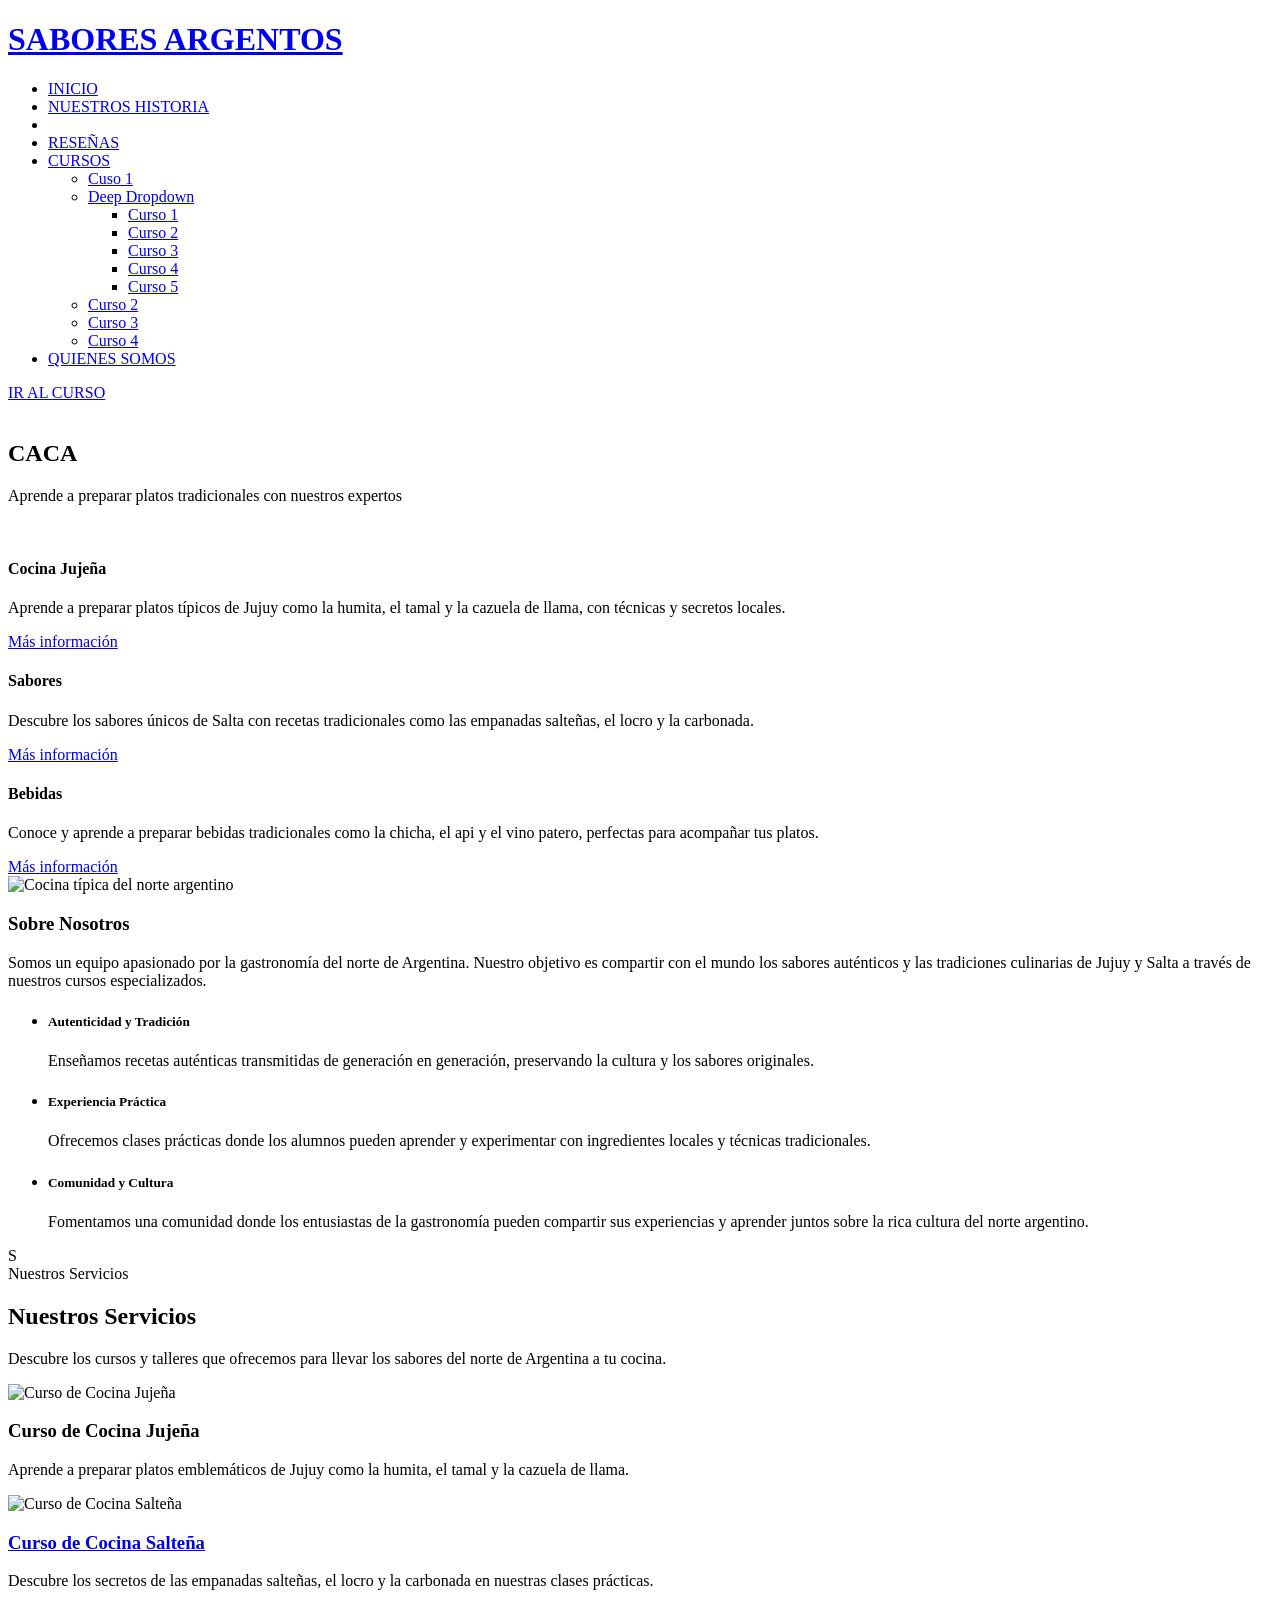
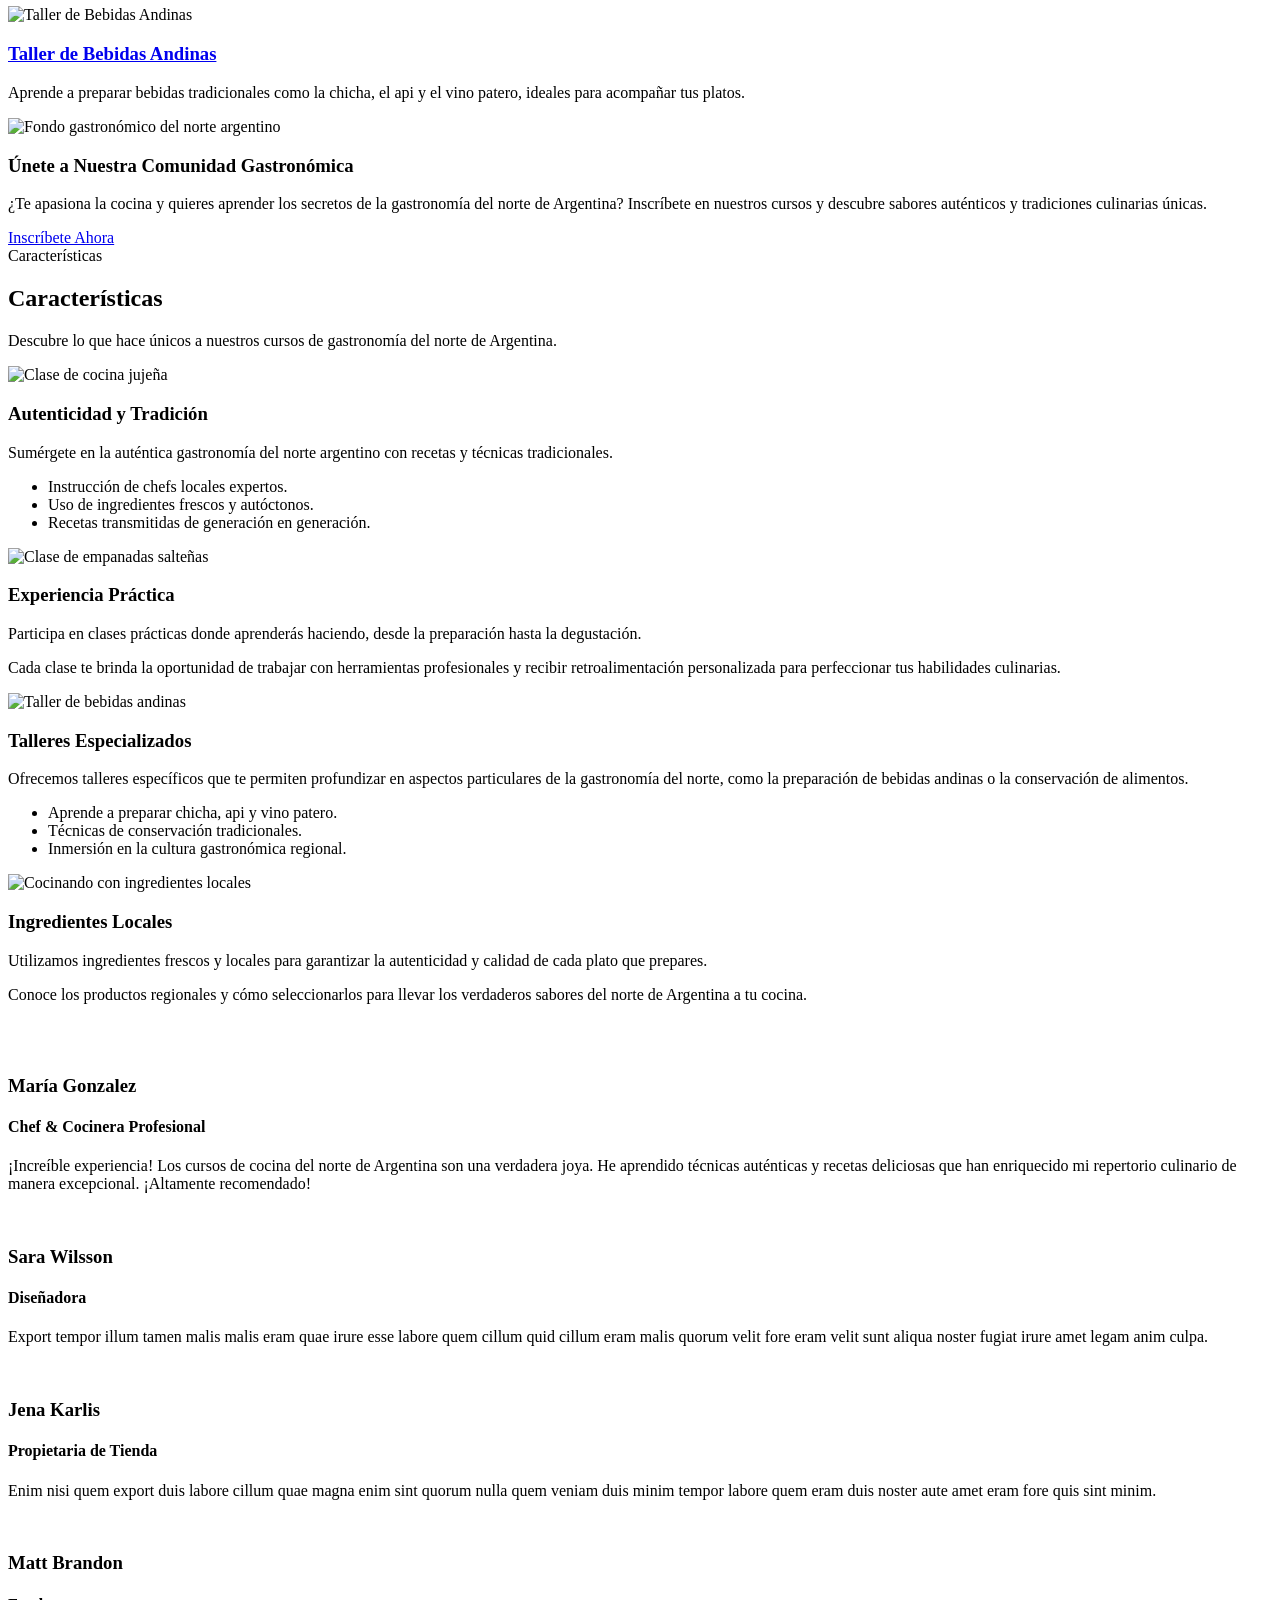
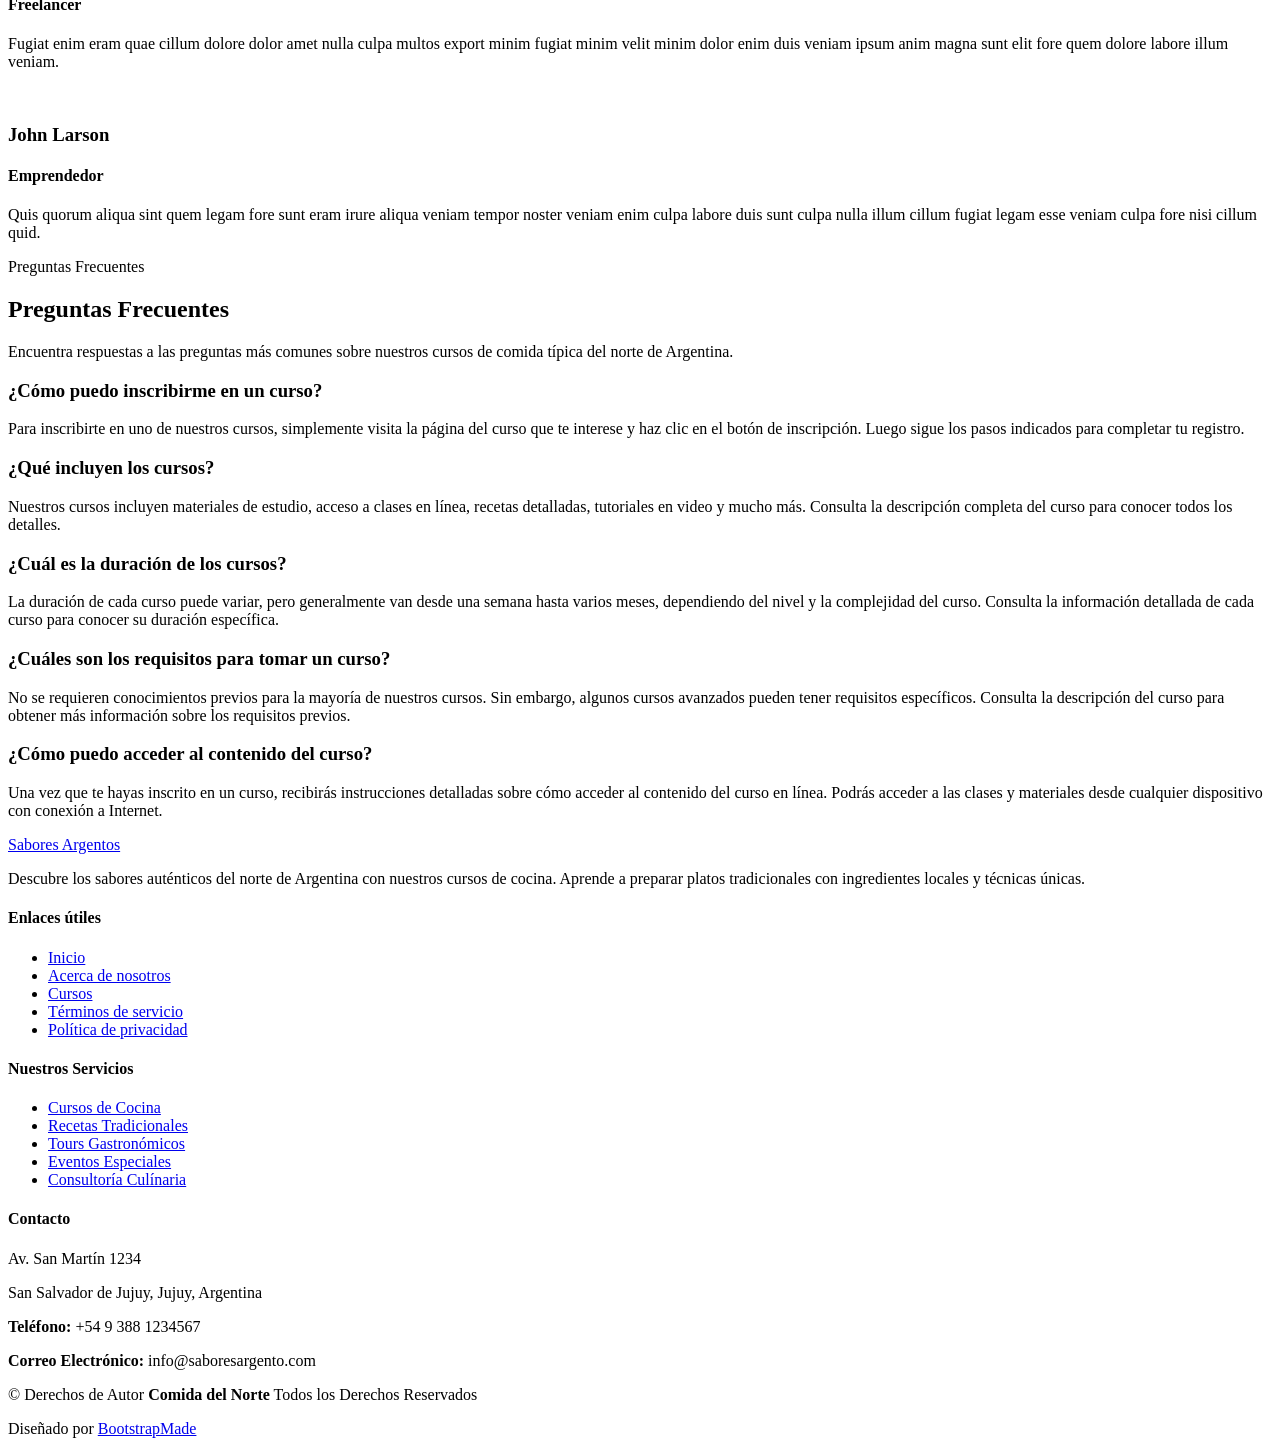
==== index.html @ 15c17588 "Add files via upload" ====
<!DOCTYPE html>
<html lang="en">

<head>
  <meta charset="utf-8">
  <meta content="width=device-width, initial-scale=1.0" name="viewport">
  <title>Index - Logis Bootstrap Template</title>
  <meta content="" name="description">
  <meta content="" name="keywords">

  <!-- Favicons -->
  <link href="assets/img/favicon.png" rel="icon">
  <link href="assets/img/apple-touch-icon.png" rel="apple-touch-icon">

  <!-- Fonts -->
  <link href="https://fonts.googleapis.com" rel="preconnect">
  <link href="https://fonts.gstatic.com" rel="preconnect" crossorigin>
  <link href="https://fonts.googleapis.com/css2?family=Lato:wght@100;300;400;700;900&family=Merriweather:wght@300;400;700;900&display=swap" rel="stylesheet">

  <!-- Vendor CSS Files -->
  <link href="assets/vendor/bootstrap/css/bootstrap.min.css" rel="stylesheet">
  <link href="assets/vendor/bootstrap-icons/bootstrap-icons.css" rel="stylesheet">
  <link href="assets/vendor/aos/aos.css" rel="stylesheet">
  <link href="assets/vendor/fontawesome-free/css/all.min.css" rel="stylesheet">
  <link href="assets/vendor/glightbox/css/glightbox.min.css" rel="stylesheet">
  <link href="assets/vendor/swiper/swiper-bundle.min.css" rel="stylesheet">

  <!-- Main CSS File -->
  <link href="assets/css/main.css" rel="stylesheet">

  <!-- =======================================================
  * Template Name: Logis
  * Template URL: https://bootstrapmade.com/logis-bootstrap-logistics-website-template/
  * Updated: Jun 02 2024 with Bootstrap v5.3.3
  * Author: BootstrapMade.com
  * License: https://bootstrapmade.com/license/
  ======================================================== -->
</head>



<body class="index-page">

  <header id="header" class="header d-flex align-items-center fixed-top">
    <div class="container-fluid container-xl position-relative d-flex align-items-center">

      <a href="index.html" class="logo d-flex align-items-center me-auto">
        <!-- Uncomment the line below if you also wish to use an image logo -->
        <!-- <img src="assets/img/logo.png" alt=""> -->
        <h1 class="sitename">SABORES ARGENTOS</h1>
      </a>

      <nav id="navmenu" class="navmenu">
        <ul>
          <li><a href="index.html" class="active">INICIO<br></a></li>
          <li><a href="about.html">NUESTROS HISTORIA</a></li>
          <li><a href="services.html"></a></li>
          <li><a href="pricing.html">RESEÑAS</a></li>
          <li class="dropdown"><a href="#"><span>CURSOS</span> <i class="bi bi-chevron-down toggle-dropdown"></i></a>
            <ul>
              <li><a href="#">Cuso 1</a></li>
              <li class="dropdown"><a href="#"><span>Deep Dropdown</span> <i class="bi bi-chevron-down toggle-dropdown"></i></a>
                <ul>
                  <li><a href="#">Curso 1</a></li>
                  <li><a href="#">Curso 2</a></li>
                  <li><a href="#">Curso 3</a></li>
                  <li><a href="#">Curso 4</a></li>
                  <li><a href="#">Curso 5</a></li>
                </ul>
              </li>
              <li><a href="#">Curso 2</a></li>
              <li><a href="#">Curso 3</a></li>
              <li><a href="#">Curso 4</a></li>
            </ul>
          </li>
          <li><a href="contact.html">QUIENES SOMOS</a></li>
        </ul>
        <i class="mobile-nav-toggle d-xl-none bi bi-list"></i>
      </nav>

      <a class="btn-getstarted" href="get-a-quote.html">IR AL CURSO</a>

    </div>
  </header>

  <main class="main">

    <!-- Hero Section -->
    <section id="hero" class="hero section">

      <img src="assets/img/world-dotted-map.png" alt="" class="hero-bg" data-aos="fade-in">

      <div class="container">
        <div class="row gy-4 d-flex justify-content-between">
          <div class="col-lg-6 order-2 order-lg-1 d-flex flex-column justify-content-center">
            <h2 data-aos="fade-up">CACA</h2>
            <p data-aos="fade-up" data-aos-delay="100">Aprende a preparar platos tradicionales con nuestros expertos</p>

            <!--<form action="#" class="form-search d-flex align-items-stretch mb-3" data-aos="fade-up" data-aos-delay="200">
              <input type="text" class="form-control" placeholder="Your ZIP code or City. e.g. New York">
              <button type="submit" class="btn btn-primary">Search</button>
            </form>-->

            <div class="row gy-4" data-aos="fade-up" data-aos-delay="300">

             

            </div>

          </div>

          <div class="col-lg-5 order-1 order-lg-2 hero-img" data-aos="zoom-out">
            <img src="assets/img/Tamales.png" class="img-fluid mb-3 mb-lg-0" alt="">
          </div>

        </div>
      </div>

    </section><!-- /Hero Section -->

    <!-- Featured Services Section -->
    <section id="featured-services" class="featured-services section">
    
      <div class="container">
    
        <div class="row gy-4">
    
          <div class="col-lg-4 col-md-6 service-item d-flex" data-aos="fade-up" data-aos-delay="100">
            <div class="icon flex-shrink-0"><i class="fa-solid fa-utensils"></i></div>
            <div>
              <h4 class="title">Cocina Jujeña</h4>
              <p class="description">Aprende a preparar platos típicos de Jujuy como la humita, el tamal y la cazuela de llama, con técnicas y secretos locales.</p>
              <a href="#" class="readmore stretched-link"><span>Más información</span><i class="bi bi-arrow-right"></i></a>
            </div>
          </div>
          <!-- End Service Item -->
    
          <div class="col-lg-4 col-md-6 service-item d-flex" data-aos="fade-up" data-aos-delay="200">
            <div class="icon flex-shrink-0"><i class="fa-solid fa-seedling"></i></div>
            <div>
              <h4 class="title">Sabores</h4>
              <p class="description">Descubre los sabores únicos de Salta con recetas tradicionales como las empanadas salteñas, el locro y la carbonada.</p>
              <a href="#" class="readmore stretched-link"><span>Más información</span><i class="bi bi-arrow-right"></i></a>
            </div>
          </div><!-- End Service Item -->
    
          <div class="col-lg-4 col-md-6 service-item d-flex" data-aos="fade-up" data-aos-delay="300">
            <div class="icon flex-shrink-0"><i class="fa-solid fa-wine-bottle"></i></div>
            <div>
              <h4 class="title">Bebidas</h4>
              <p class="description">Conoce y aprende a preparar bebidas tradicionales como la chicha, el api y el vino patero, perfectas para acompañar tus platos.</p>
              <a href="#" class="readmore stretched-link"><span>Más información</span><i class="bi bi-arrow-right"></i></a>
            </div>
          </div><!-- End Service Item -->
    
        </div>
    
      </div>
    
    </section><!-- /Featured Services Section -->
    
    <!-- About Section -->
<section id="about" class="about section">

  <div class="container">

    <div class="row gy-4">

      <div class="col-lg-6 position-relative align-self-start order-lg-last order-first" data-aos="fade-up" data-aos-delay="200">
        <img src="assets/img/about.jpg" class="img-fluid" alt="Cocina típica del norte argentino">
        <a href="https://www.youtube.com/watch?v=LXb3EKWsInQ" class="glightbox play-btn"></a>
      </div>

      <div class="col-lg-6 content order-last order-lg-first" data-aos="fade-up" data-aos-delay="100">
        <h3>Sobre Nosotros</h3>
        <p>
          Somos un equipo apasionado por la gastronomía del norte de Argentina. Nuestro objetivo es compartir con el mundo los sabores auténticos y las tradiciones culinarias de Jujuy y Salta a través de nuestros cursos especializados.
        </p>
        <ul>
          <li>
            <i class="bi bi-diagram-3"></i>
            <div>
              <h5>Autenticidad y Tradición</h5>
              <p>Enseñamos recetas auténticas transmitidas de generación en generación, preservando la cultura y los sabores originales.</p>
            </div>
          </li>
          <li>
            <i class="bi bi-fullscreen-exit"></i>
            <div>
              <h5>Experiencia Práctica</h5>
              <p>Ofrecemos clases prácticas donde los alumnos pueden aprender y experimentar con ingredientes locales y técnicas tradicionales.</p>
            </div>
          </li>
          <li>
            <i class="bi bi-broadcast"></i>
            <div>
              <h5>Comunidad y Cultura</h5>
              <p>Fomentamos una comunidad donde los entusiastas de la gastronomía pueden compartir sus experiencias y aprender juntos sobre la rica cultura del norte argentino.</p>
            </div>
          </li>
        </ul>
      </div>

    </div>

  </div>

</section><!-- /About Section -->
S

    <!-- Services Section -->
<section id="services" class="services section">

  <!-- Section Title -->
  <div class="container section-title" data-aos="fade-up">
    <span>Nuestros Servicios<br></span>
    <h2>Nuestros Servicios</h2>
    <p>Descubre los cursos y talleres que ofrecemos para llevar los sabores del norte de Argentina a tu cocina.</p>
  </div><!-- End Section Title -->

  <div class="container">

    <div class="row gy-4">

      <div class="col-lg-4 col-md-6" data-aos="fade-up" data-aos-delay="100">
        <div class="card">
          <div class="card-img">
            <img src="assets/img/service-1.png" alt="Curso de Cocina Jujeña" class="img-fluid">
          </div>
          <h3>Curso de Cocina Jujeña</h3>
          <p>Aprende a preparar platos emblemáticos de Jujuy como la humita, el tamal y la cazuela de llama.</p>
        </div>
      </div><!-- End Card Item -->

      <div class="col-lg-4 col-md-6" data-aos="fade-up" data-aos-delay="200">
        <div class="card">
          <div class="card-img">
            <img src="assets/img/service-2.png" alt="Curso de Cocina Salteña" class="img-fluid">
          </div>
          <h3><a href="#" class="stretched-link">Curso de Cocina Salteña</a></h3>
          <p>Descubre los secretos de las empanadas salteñas, el locro y la carbonada en nuestras clases prácticas.</p>
        </div>
      </div><!-- End Card Item -->

      <div class="col-lg-4 col-md-6" data-aos="fade-up" data-aos-delay="300">
        <div class="card">
          <div class="card-img">
            <img src="assets/img/service-3.png" alt="Taller de Bebidas Andinas" class="img-fluid">
          </div>
          <h3><a href="#" class="stretched-link">Taller de Bebidas Andinas</a></h3>
          <p>Aprende a preparar bebidas tradicionales como la chicha, el api y el vino patero, ideales para acompañar tus platos.</p>
        </div>
      </div><!-- End Card Item -->

      <!--<div class="col-lg-4 col-md-6" data-aos="fade-up" data-aos-delay="400">
        <div class="card">
          <div class="card-img">
            <img src="assets/img/srvice-4.png" alt="Clases de Repostería Regional" class="img-fluid">
          </div>
          <h3><a href="#" class="stretched-link">Clases de Repostería Regional</a></h3>
          <p>Descubre los dulces típicos del norte, como los alfajores de maicena y la tarta de cayote, en nuestras clases de repostería.</p>
        </div>
      </div> End Card Item -->

      <!-- <div class="col-lg-4 col-md-6" data-aos="fade-up" data-aos-delay="500">
        <div class="card">
          <div class="card-img">
            <img src="assets/img/service-5.jpg" alt="Taller de Conservas" class="img-fluid">
          </div>
          <h3>Taller de Conservas</h3>
          <p>Aprende a preparar conservas tradicionales utilizando técnicas ancestrales para prolongar la frescura de los alimentos.</p>
        </div>
      </div>End Card Item -->

      <!--<div class="col-lg-4 col-md-6" data-aos="fade-up" data-aos-delay="600">
        <div class="card">
          <div class="card-img">
            <img src="assets/img/service-6.jpg" alt="Experiencias Gastronómicas" class="img-fluid">
          </div>
          <h3><a href="#" class="stretched-link">Experiencias Gastronómicas</a></h3>
          <p>Participa en experiencias culinarias únicas que te sumergen en la cultura y las tradiciones del norte argentino.</p>
        </div>
      </div> End Card Item -->

    </div>

  </div>

</section><!-- /Services Section -->


    <!-- Call To Action Section -->
<section id="call-to-action" class="call-to-action section">

  <img src="assets/img/cta-bg.jpg" alt="Fondo gastronómico del norte argentino">

  <div class="container">
    <div class="row justify-content-center" data-aos="zoom-in" data-aos-delay="100">
      <div class="col-xl-10">
        <div class="text-center">
          <h3>Únete a Nuestra Comunidad Gastronómica</h3>
          <p>¿Te apasiona la cocina y quieres aprender los secretos de la gastronomía del norte de Argentina? Inscríbete en nuestros cursos y descubre sabores auténticos y tradiciones culinarias únicas.</p>
          <a class="cta-btn" href="#">Inscríbete Ahora</a>
        </div>
      </div>
    </div>
  </div>

</section><!-- /Call To Action Section -->

   <!-- Features Section -->
<section id="features" class="features section">

  <!-- Section Title -->
  <div class="container section-title" data-aos="fade-up">
    <span>Características</span>
    <h2>Características</h2>
    <p>Descubre lo que hace únicos a nuestros cursos de gastronomía del norte de Argentina.</p>
  </div><!-- End Section Title -->

  <div class="container">

    <div class="row gy-4 align-items-center features-item">
      <div class="col-md-5 d-flex align-items-center" data-aos="zoom-out" data-aos-delay="100">
        <img src="assets/img/features-1.jpg" class="img-fluid" alt="Clase de cocina jujeña">
      </div>
      <div class="col-md-7" data-aos="fade-up" data-aos-delay="100">
        <h3>Autenticidad y Tradición</h3>
        <p class="fst-italic">
          Sumérgete en la auténtica gastronomía del norte argentino con recetas y técnicas tradicionales.
        </p>
        <ul>
          <li><i class="bi bi-check"></i><span> Instrucción de chefs locales expertos.</span></li>
          <li><i class="bi bi-check"></i> <span>Uso de ingredientes frescos y autóctonos.</span></li>
          <li><i class="bi bi-check"></i> <span>Recetas transmitidas de generación en generación.</span></li>
        </ul>
      </div>
    </div><!-- Features Item -->

    <div class="row gy-4 align-items-center features-item">
      <div class="col-md-5 order-1 order-md-2 d-flex align-items-center" data-aos="zoom-out" data-aos-delay="200">
        <img src="assets/img/features-2.jpg" class="img-fluid" alt="Clase de empanadas salteñas">
      </div>
      <div class="col-md-7 order-2 order-md-1" data-aos="fade-up" data-aos-delay="200">
        <h3>Experiencia Práctica</h3>
        <p class="fst-italic">
          Participa en clases prácticas donde aprenderás haciendo, desde la preparación hasta la degustación.
        </p>
        <p>
          Cada clase te brinda la oportunidad de trabajar con herramientas profesionales y recibir retroalimentación personalizada para perfeccionar tus habilidades culinarias.
        </p>
      </div>
    </div><!-- Features Item -->

    <div class="row gy-4 align-items-center features-item">
      <div class="col-md-5 d-flex align-items-center" data-aos="zoom-out">
        <img src="assets/img/features-3.jpg" class="img-fluid" alt="Taller de bebidas andinas">
      </div>
      <div class="col-md-7" data-aos="fade-up">
        <h3>Talleres Especializados</h3>
        <p>
          Ofrecemos talleres específicos que te permiten profundizar en aspectos particulares de la gastronomía del norte, como la preparación de bebidas andinas o la conservación de alimentos.
        </p>
        <ul>
          <li><i class="bi bi-check"></i> <span>Aprende a preparar chicha, api y vino patero.</span></li>
          <li><i class="bi bi-check"></i><span> Técnicas de conservación tradicionales.</span></li>
          <li><i class="bi bi-check"></i> <span>Inmersión en la cultura gastronómica regional.</span></li>
        </ul>
      </div>
    </div><!-- Features Item -->

    <div class="row gy-4 align-items-center features-item">
      <div class="col-md-5 order-1 order-md-2 d-flex align-items-center" data-aos="zoom-out">
        <img src="assets/img/features-4.jpg" class="img-fluid" alt="Cocinando con ingredientes locales">
      </div>
      <div class="col-md-7 order-2 order-md-1" data-aos="fade-up">
        <h3>Ingredientes Locales</h3>
        <p class="fst-italic">
          Utilizamos ingredientes frescos y locales para garantizar la autenticidad y calidad de cada plato que prepares.
        </p>
        <p>
          Conoce los productos regionales y cómo seleccionarlos para llevar los verdaderos sabores del norte de Argentina a tu cocina.
        </p>
      </div>
    </div><!-- Features Item -->

  </div>

</section><!-- /Features Section -->


   

<!-- Testimonials Section -->
<section id="testimonials" class="testimonials section">

  <img src="assets/img/testimonials-bg.jpg" class="testimonials-bg" alt="">

  <div class="container" data-aos="fade-up" data-aos-delay="100">

    <div class="swiper">
      <script type="application/json" class="swiper-config">
        {
          "loop": true,
          "speed": 600,
          "autoplay": {
            "delay": 5000
          },
          "slidesPerView": "auto",
          "pagination": {
            "el": ".swiper-pagination",
            "type": "bullets",
            "clickable": true
          }
        }
      </script>
      <div class="swiper-wrapper">

        <div class="swiper-slide">
          <div class="testimonial-item">
            <img src="assets/img/testimonials/testimonials-1.jpg" class="testimonial-img" alt="">
            <h3>María Gonzalez</h3>
            <h4>Chef &amp; Cocinera Profesional</h4>
            <div class="stars">
              <i class="bi bi-star-fill"></i><i class="bi bi-star-fill"></i><i class="bi bi-star-fill"></i><i class="bi bi-star-fill"></i><i class="bi bi-star-fill"></i>
            </div>
            <p>
              <i class="bi bi-quote quote-icon-left"></i>
              <span>¡Increíble experiencia! Los cursos de cocina del norte de Argentina son una verdadera joya. He aprendido técnicas auténticas y recetas deliciosas que han enriquecido mi repertorio culinario de manera excepcional. ¡Altamente recomendado!</span>
              <i class="bi bi-quote quote-icon-right"></i>
            </p>
          </div>
        </div><!-- End testimonial item -->

        <div class="swiper-slide">
          <div class="testimonial-item">
            <img src="assets/img/testimonials/testimonials-2.jpg" class="testimonial-img" alt="">
            <h3>Sara Wilsson</h3>
            <h4>Diseñadora</h4>
            <div class="stars">
              <i class="bi bi-star-fill"></i><i class="bi bi-star-fill"></i><i class="bi bi-star-fill"></i><i class="bi bi-star-fill"></i><i class="bi bi-star-fill"></i>
            </div>
            <p>
              <i class="bi bi-quote quote-icon-left"></i>
              <span>Export tempor illum tamen malis malis eram quae irure esse labore quem cillum quid cillum eram malis quorum velit fore eram velit sunt aliqua noster fugiat irure amet legam anim culpa.</span>
              <i class="bi bi-quote quote-icon-right"></i>
            </p>
          </div>
        </div><!-- End testimonial item -->

        <div class="swiper-slide">
          <div class="testimonial-item">
            <img src="assets/img/testimonials/testimonials-3.jpg" class="testimonial-img" alt="">
            <h3>Jena Karlis</h3>
            <h4>Propietaria de Tienda</h4>
            <div class="stars">
              <i class="bi bi-star-fill"></i><i class="bi bi-star-fill"></i><i class="bi bi-star-fill"></i><i class="bi bi-star-fill"></i><i class="bi bi-star-fill"></i>
            </div>
            <p>
              <i class="bi bi-quote quote-icon-left"></i>
              <span>Enim nisi quem export duis labore cillum quae magna enim sint quorum nulla quem veniam duis minim tempor labore quem eram duis noster aute amet eram fore quis sint minim.</span>
              <i class="bi bi-quote quote-icon-right"></i>
            </p>
          </div>
        </div><!-- End testimonial item -->

        <div class="swiper-slide">
          <div class="testimonial-item">
            <img src="assets/img/testimonials/testimonials-4.jpg" class="testimonial-img" alt="">
            <h3>Matt Brandon</h3>
            <h4>Freelancer</h4>
            <div class="stars">
              <i class="bi bi-star-fill"></i><i class="bi bi-star-fill"></i><i class="bi bi-star-fill"></i><i class="bi bi-star-fill"></i><i class="bi bi-star-fill"></i>
            </div>
            <p>
              <i class="bi bi-quote quote-icon-left"></i>
              <span>Fugiat enim eram quae cillum dolore dolor amet nulla culpa multos export minim fugiat minim velit minim dolor enim duis veniam ipsum anim magna sunt elit fore quem dolore labore illum veniam.</span>
              <i class="bi bi-quote quote-icon-right"></i>
            </p>
          </div>
        </div><!-- End testimonial item -->

        <div class="swiper-slide">
          <div class="testimonial-item">
            <img src="assets/img/testimonials/testimonials-5.jpg" class="testimonial-img" alt="">
            <h3>John Larson</h3>
            <h4>Emprendedor</h4>
            <div class="stars">
              <i class="bi bi-star-fill"></i><i class="bi bi-star-fill"></i><i class="bi bi-star-fill"></i><i class="bi bi-star-fill"></i><i class="bi bi-star-fill"></i>
            </div>
            <p>
              <i class="bi bi-quote quote-icon-left"></i>
              <span>Quis quorum aliqua sint quem legam fore sunt eram irure aliqua veniam tempor noster veniam enim culpa labore duis sunt culpa nulla illum cillum fugiat legam esse veniam culpa fore nisi cillum quid.</span>
              <i class="bi bi-quote quote-icon-right"></i>
            </p>
          </div>
        </div><!-- End testimonial item -->

      </div>
      <div class="swiper-pagination"></div>
    </div>

  </div>

</section><!-- /Testimonials Section -->


   <!-- Sección de Preguntas Frecuentes -->
<section id="faq" class="faq section">

  <!-- Título de la sección -->
  <div class="container section-title" data-aos="fade-up">
    <span>Preguntas Frecuentes</span>
    <h2>Preguntas Frecuentes</h2>
    <p>Encuentra respuestas a las preguntas más comunes sobre nuestros cursos de comida típica del norte de Argentina.</p>
  </div><!-- Fin del título de la sección -->

  <div class="container">

    <div class="row justify-content-center">

      <div class="col-lg-10">

        <div class="faq-container">

          <!-- Pregunta 1 -->
          <div class="faq-item faq-active" data-aos="fade-up" data-aos-delay="200">
            <i class="faq-icon bi bi-question-circle"></i>
            <h3>¿Cómo puedo inscribirme en un curso?</h3>
            <div class="faq-content">
              <p>Para inscribirte en uno de nuestros cursos, simplemente visita la página del curso que te interese y haz clic en el botón de inscripción. Luego sigue los pasos indicados para completar tu registro.</p>
            </div>
            <i class="faq-toggle bi bi-chevron-right"></i>
          </div><!-- Fin de la pregunta 1 -->

          <!-- Pregunta 2 -->
          <div class="faq-item" data-aos="fade-up" data-aos-delay="300">
            <i class="faq-icon bi bi-question-circle"></i>
            <h3>¿Qué incluyen los cursos?</h3>
            <div class="faq-content">
              <p>Nuestros cursos incluyen materiales de estudio, acceso a clases en línea, recetas detalladas, tutoriales en video y mucho más. Consulta la descripción completa del curso para conocer todos los detalles.</p>
            </div>
            <i class="faq-toggle bi bi-chevron-right"></i>
          </div><!-- Fin de la pregunta 2 -->

          <!-- Pregunta 3 -->
          <div class="faq-item" data-aos="fade-up" data-aos-delay="400">
            <i class="faq-icon bi bi-question-circle"></i>
            <h3>¿Cuál es la duración de los cursos?</h3>
            <div class="faq-content">
              <p>La duración de cada curso puede variar, pero generalmente van desde una semana hasta varios meses, dependiendo del nivel y la complejidad del curso. Consulta la información detallada de cada curso para conocer su duración específica.</p>
            </div>
            <i class="faq-toggle bi bi-chevron-right"></i>
          </div><!-- Fin de la pregunta 3 -->

          <!-- Pregunta 4 -->
          <div class="faq-item" data-aos="fade-up" data-aos-delay="500">
            <i class="faq-icon bi bi-question-circle"></i>
            <h3>¿Cuáles son los requisitos para tomar un curso?</h3>
            <div class="faq-content">
              <p>No se requieren conocimientos previos para la mayoría de nuestros cursos. Sin embargo, algunos cursos avanzados pueden tener requisitos específicos. Consulta la descripción del curso para obtener más información sobre los requisitos previos.</p>
            </div>
            <i class="faq-toggle bi bi-chevron-right"></i>
          </div><!-- Fin de la pregunta 4 -->

          <!-- Pregunta 5 -->
          <div class="faq-item" data-aos="fade-up" data-aos-delay="600">
            <i class="faq-icon bi bi-question-circle"></i>
            <h3>¿Cómo puedo acceder al contenido del curso?</h3>
            <div class="faq-content">
              <p>Una vez que te hayas inscrito en un curso, recibirás instrucciones detalladas sobre cómo acceder al contenido del curso en línea. Podrás acceder a las clases y materiales desde cualquier dispositivo con conexión a Internet.</p>
            </div>
            <i class="faq-toggle bi bi-chevron-right"></i>
          </div><!-- Fin de la pregunta 5 -->

        </div>

      </div>

    </div>

  </div>

</section><!-- /Sección de Preguntas Frecuentes -->

  </main>
<!-- Footer -->
<footer id="footer" class="footer">

  <div class="container footer-top">
    <div class="row gy-4">
      <div class="col-lg-5 col-md-12 footer-about">
        <a href="index.html" class="logo d-flex align-items-center">
          <span class="sitename">Sabores Argentos</span>
        </a>
        <p>Descubre los sabores auténticos del norte de Argentina con nuestros cursos de cocina. Aprende a preparar platos tradicionales con ingredientes locales y técnicas únicas.</p>
        <div class="social-links d-flex mt-4">
          <a href="#"><i class="bi bi-instagram"></i></a>
          <a href="#"><i class="bi bi-facebook"></i></a>
          <a href="#"><i class="bi bi-twitter"></i></a>
          <a href="#"><i class="bi bi-pinterest"></i></a>
        </div>
      </div>

      <div class="col-lg-2 col-6 footer-links">
        <h4>Enlaces útiles</h4>
        <ul>
          <li><a href="#">Inicio</a></li>
          <li><a href="#">Acerca de nosotros</a></li>
          <li><a href="#">Cursos</a></li>
          <li><a href="#">Términos de servicio</a></li>
          <li><a href="#">Política de privacidad</a></li>
        </ul>
      </div>

      <div class="col-lg-2 col-6 footer-links">
        <h4>Nuestros Servicios</h4>
        <ul>
          <li><a href="#">Cursos de Cocina</a></li>
          <li><a href="#">Recetas Tradicionales</a></li>
          <li><a href="#">Tours Gastronómicos</a></li>
          <li><a href="#">Eventos Especiales</a></li>
          <li><a href="#">Consultoría Culínaria</a></li>
        </ul>
      </div>

      <div class="col-lg-3 col-md-12 footer-contact text-center text-md-start">
        <h4>Contacto</h4>
        <p>Av. San Martín 1234</p>
        <p>San Salvador de Jujuy, Jujuy, Argentina</p>
        <p class="mt-4"><strong>Teléfono:</strong> <span>+54 9 388 1234567</span></p>
        <p><strong>Correo Electrónico:</strong> <span>info@saboresargento.com</span></p>
      </div>

    </div>
  </div>

  <div class="container text-center mt-4">
    <p>© <span>Derechos de Autor</span> <strong class="px-1 sitename">Comida del Norte</strong> <span>Todos los Derechos Reservados</span></p>
    <div class="credits">
      Diseñado por <a href="https://bootstrapmade.com/">BootstrapMade</a>
    </div>
  </div>

</footer>
<!-- End Footer -->


  <!-- Scroll Top -->
  <a href="#" id="scroll-top" class="scroll-top d-flex align-items-center justify-content-center"><i class="bi bi-arrow-up-short"></i></a>

  <!-- Preloader -->
  <div id="preloader"></div>

  <!-- Vendor JS Files -->
  <script src="assets/vendor/bootstrap/js/bootstrap.bundle.min.js"></script>
  <script src="assets/vendor/php-email-form/validate.js"></script>
  <script src="assets/vendor/aos/aos.js"></script>
  <script src="assets/vendor/purecounter/purecounter_vanilla.js"></script>
  <script src="assets/vendor/glightbox/js/glightbox.min.js"></script>
  <script src="assets/vendor/swiper/swiper-bundle.min.js"></script>

  <!-- Main JS File -->
  <script src="assets/js/main.js"></script>

</body>

</html>
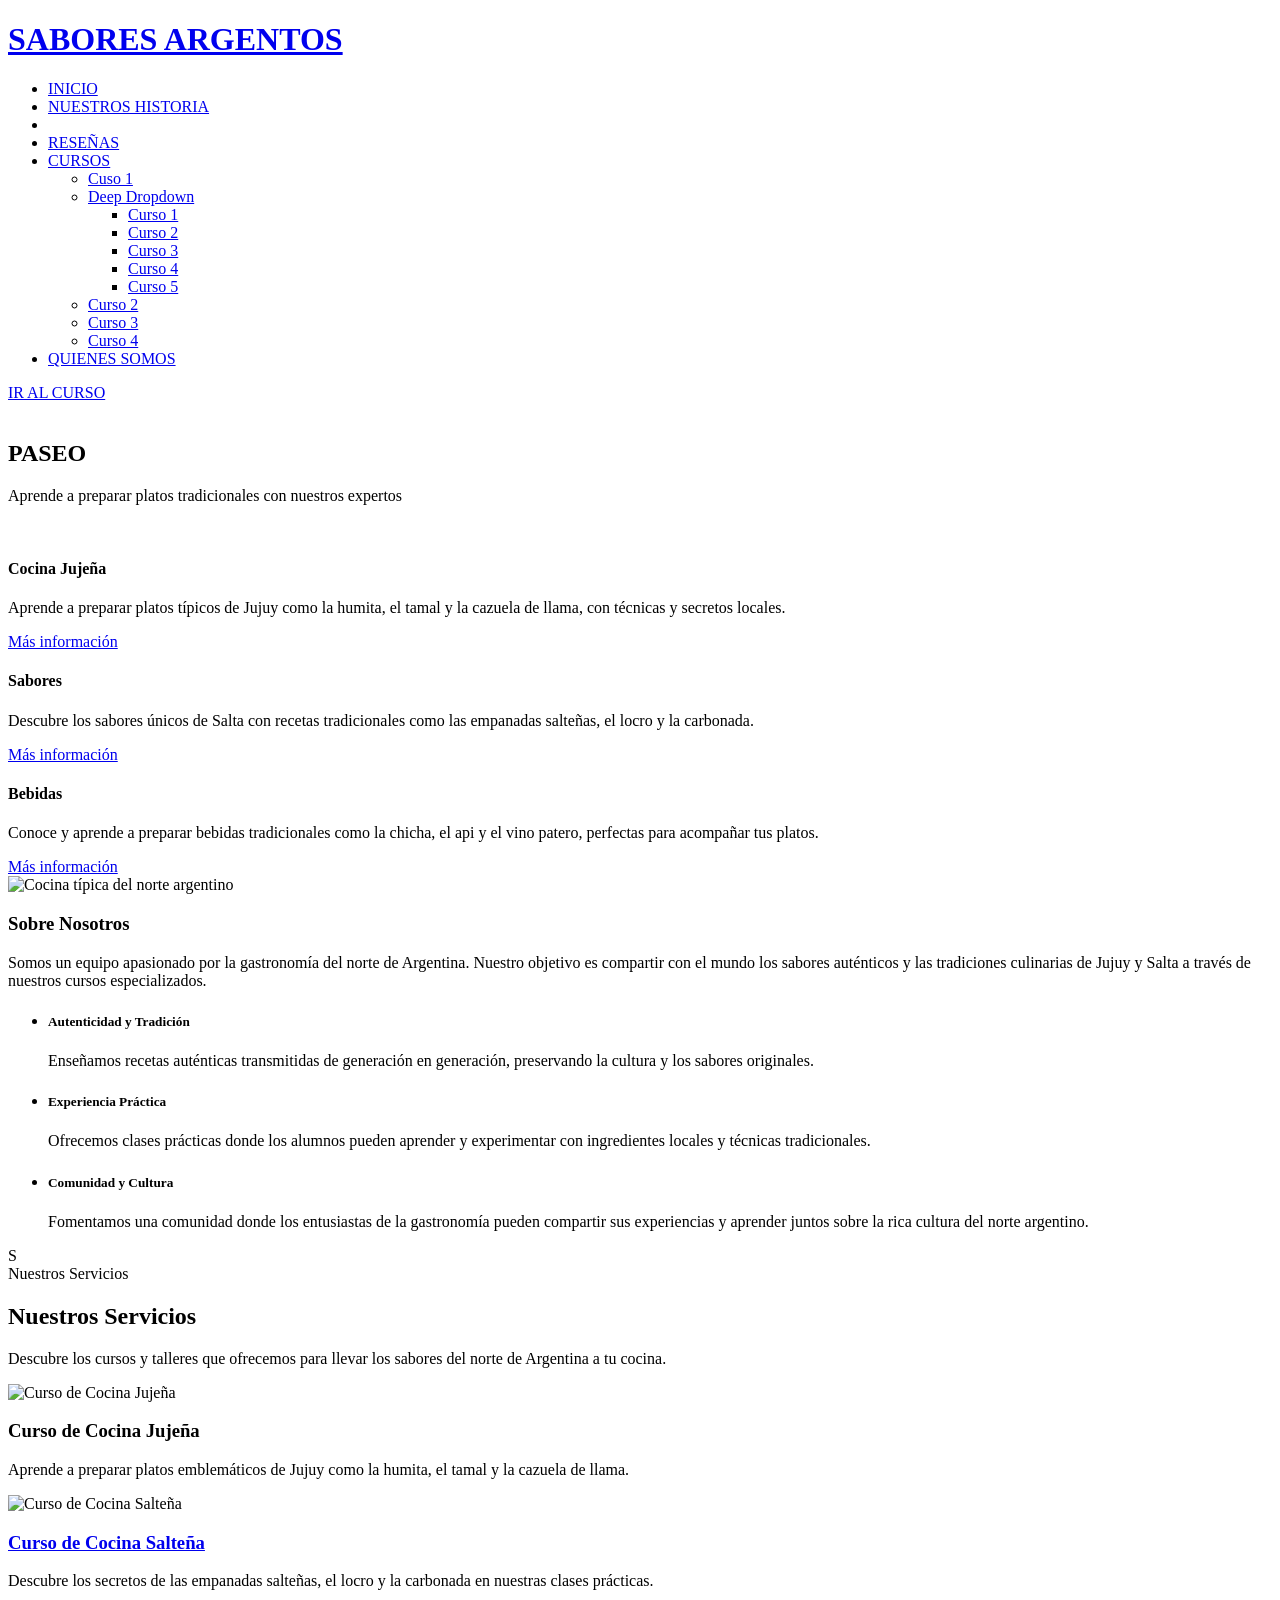
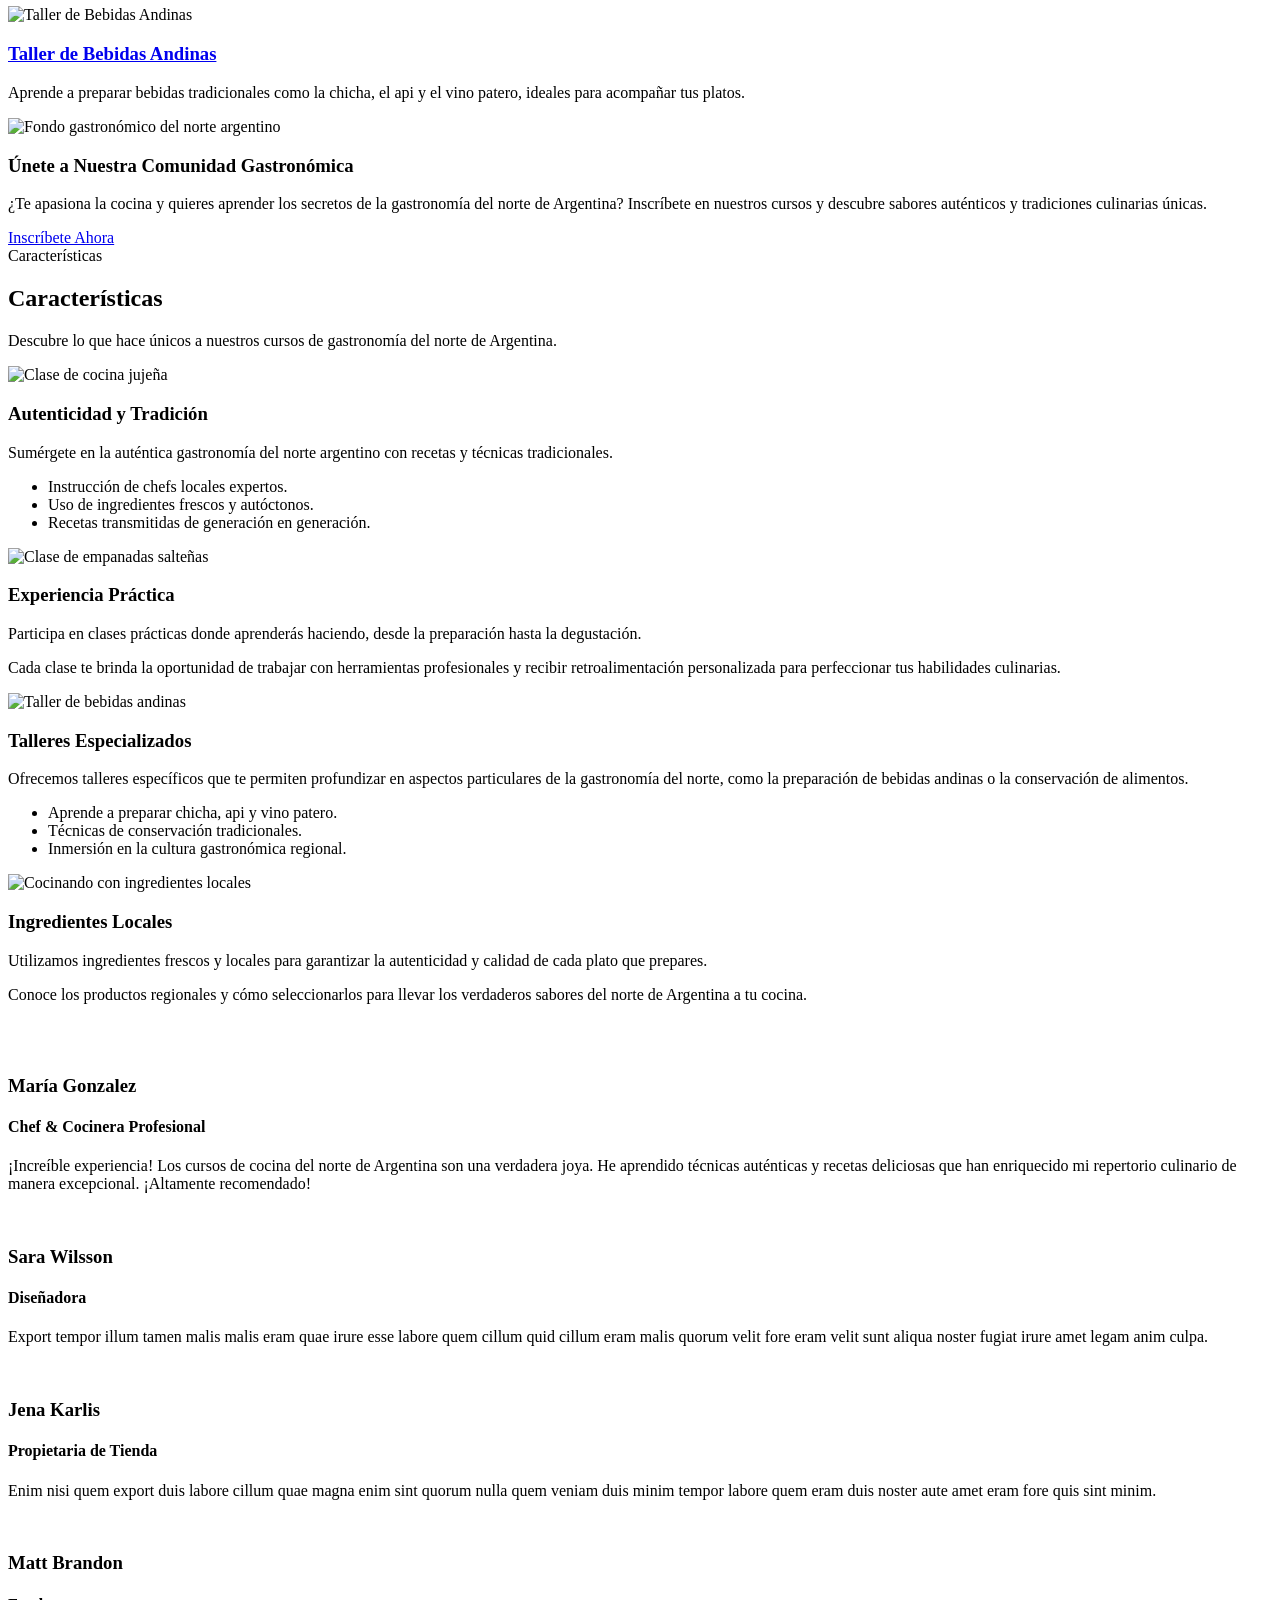
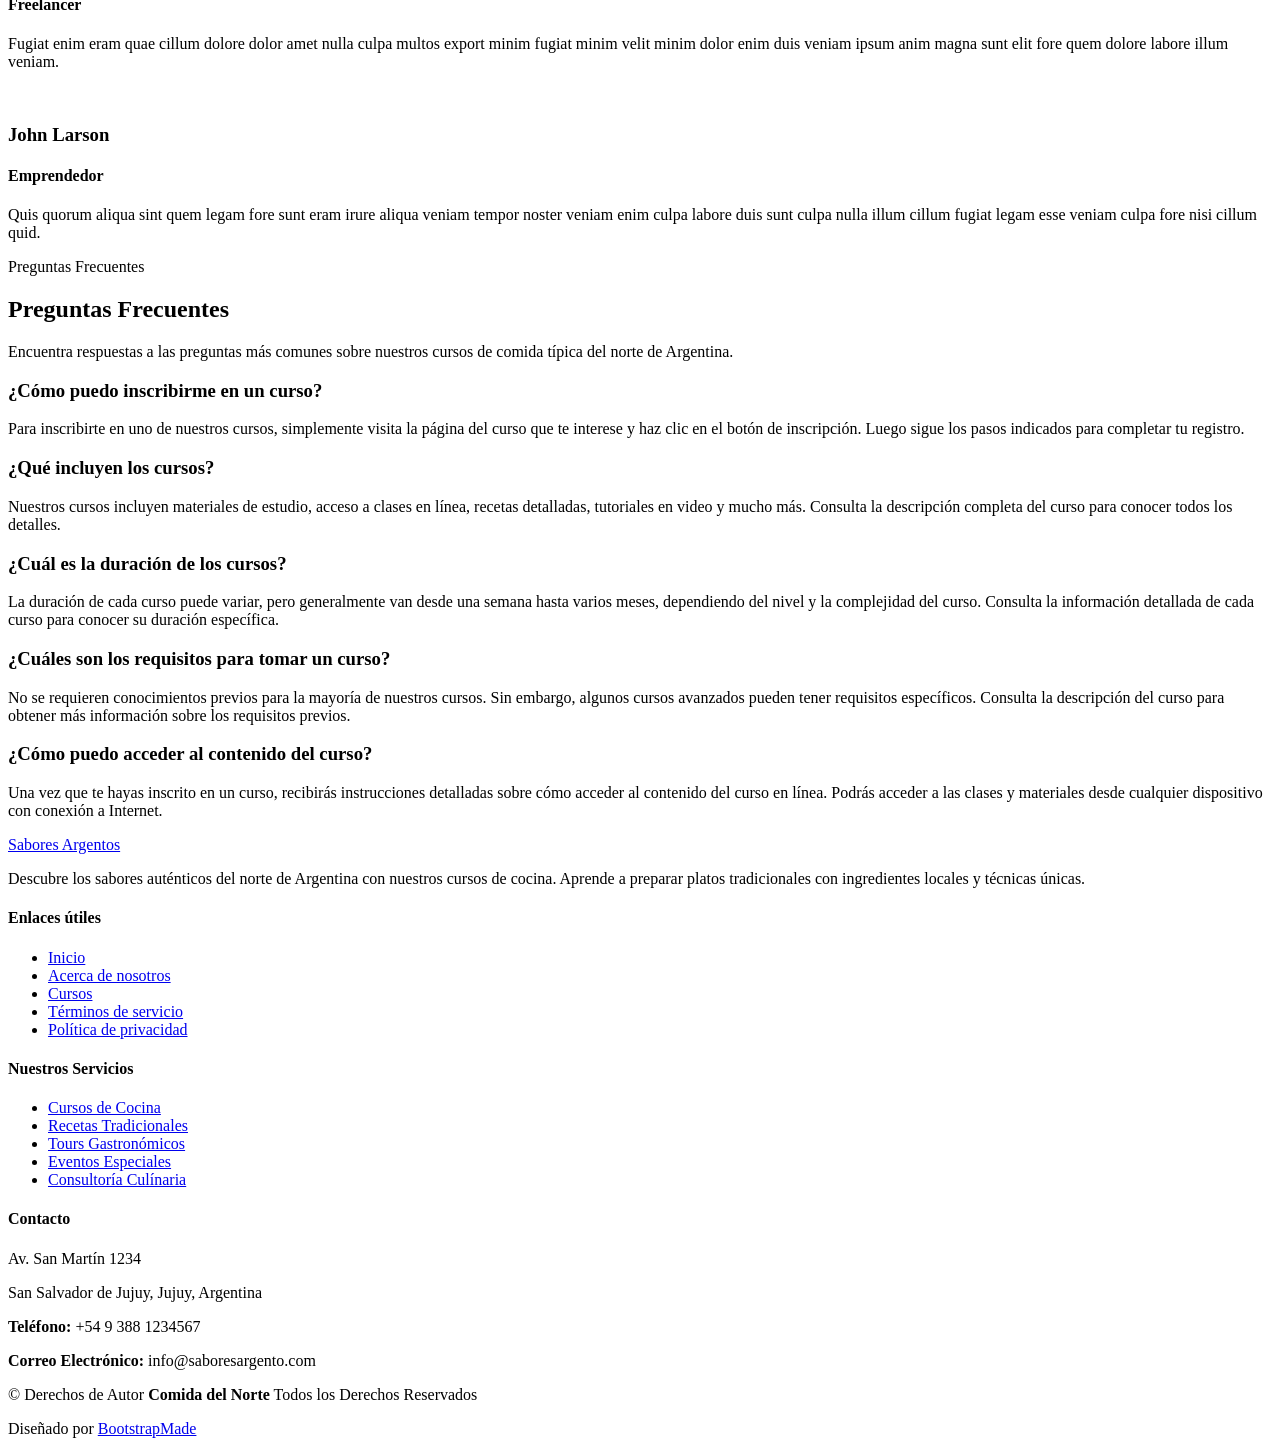
==== commit 3669754c: "Add files via upload" ====
--- a/index.html
+++ b/index.html
@@ -93,7 +93,7 @@
       <div class="container">
         <div class="row gy-4 d-flex justify-content-between">
           <div class="col-lg-6 order-2 order-lg-1 d-flex flex-column justify-content-center">
-            <h2 data-aos="fade-up">CACA</h2>
+            <h2 data-aos="fade-up">PASEO</h2>
             <p data-aos="fade-up" data-aos-delay="100">Aprende a preparar platos tradicionales con nuestros expertos</p>
 
             <!--<form action="#" class="form-search d-flex align-items-stretch mb-3" data-aos="fade-up" data-aos-delay="200">
